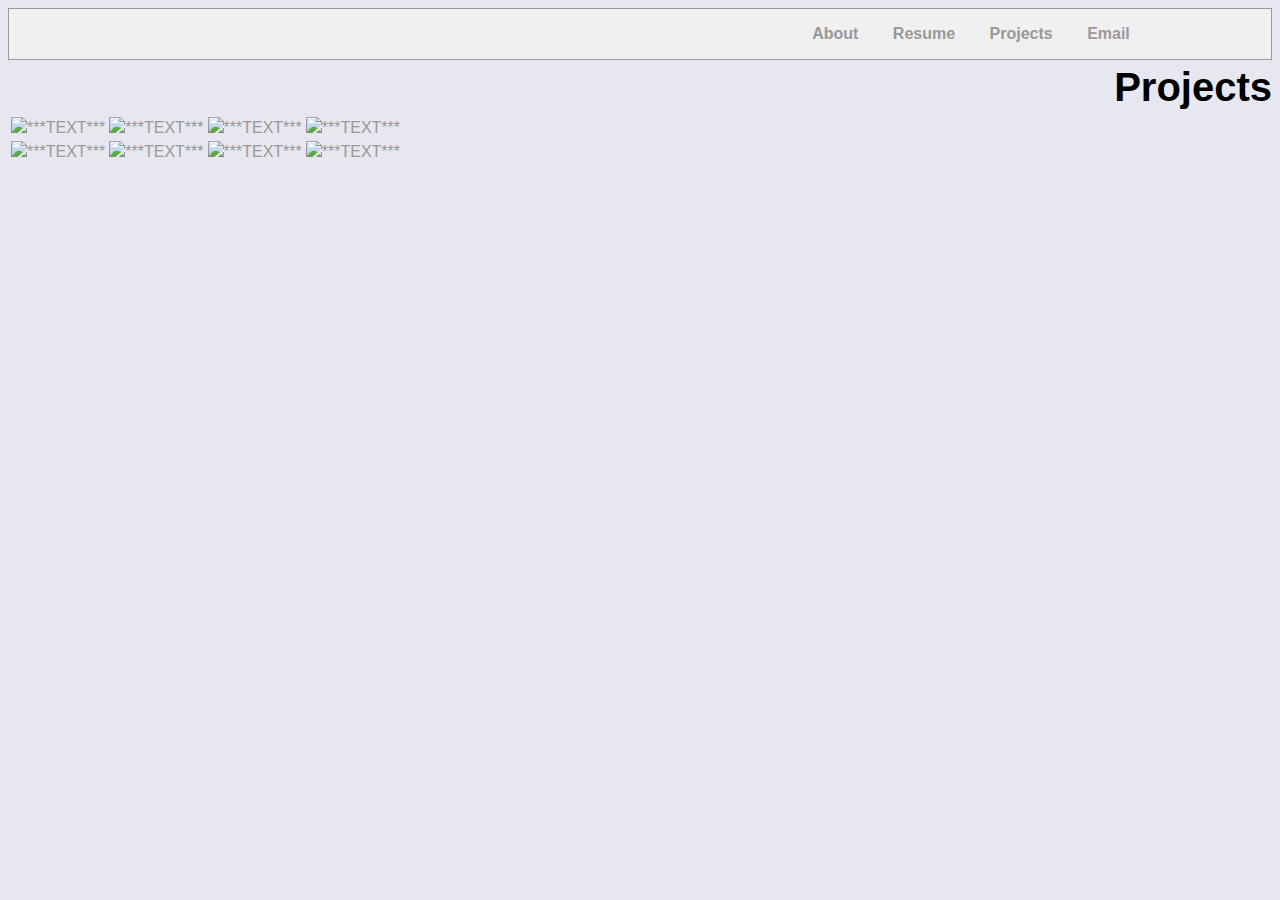
==== portfolio.html @ dd113c78 "Create portfolio.html" ====
<!DOCTYPE html>
<html>

    <head>
        <title>Ray Bjorkman</title>
        <link type="text/css" rel="stylesheet" href="../css/main.css">
    </head>

    <body>
        <div class="framework">
            <nav>
			<ul>
	    		<li><a href="about.html">About</a></li>
	    		<li><a href="resume.html">Resume</a></li>
	    		<li><a href="portfolio.html">Projects</a></li>
	    		<li><a href="mailto:raybjork@gmail.com">Email</a></li>
			</ul>
		</nav>
            <div class="roof">
                <div class="heading">
                    <h1>Projects</h1>
                </div>
            </div>
        </div>
        <div class="content">
            <table>
                <tr>
                    <td align="center" valign="center">
                        <a href="projects/1.html">
                            <img src="../pics/Penguins.jpg">***TEXT***
                        </a>
                    </td>
                    <td align="center" valign="center">
                        <a href="projects/1.html">
                            <img src="../pics/Penguins.jpg">***TEXT***
                        </a>
                    </td>
                    <td align="center" valign="center">
                        <a href="projects/1.html">
                            <img src="../pics/Penguins.jpg">***TEXT***
                        </a>
                    </td>
                    <td align="center" valign="center">
                        <a href="projects/1.html">
                            <img src="../pics/Penguins.jpg">***TEXT***
                        </a>
                    </td>
                </tr>
                <tr>
                    <td align="center" valign="center">
                        <a href="projects/1.html">
                            <img src="../pics/Penguins.jpg">***TEXT***
                        </a>
                    </td>
                    <td align="center" valign="center">
                        <a href="projects/1.html">
                            <img src="../pics/Penguins.jpg">***TEXT***
                        </a>
                    </td>
                    <td align="center" valign="center">
                        <a href="projects/1.html">
                            <img src="../pics/Penguins.jpg">***TEXT***
                        </a>
                    </td>
                    <td align="center" valign="center">
                        <a href="projects/1.html">
                            <img src="../pics/Penguins.jpg">***TEXT***
                        </a>
                    </td>
                </tr>
            </table>
        </div>
    </body>

</html>
---- css/main.css ----
body {
  background-color: #E7E7EF;
  font-family: "Helvetica", "Calibri", "Sans-Serif";
  text-align: right; }
  body nav {
    background: #F0F0F0;
    border: 1px solid #999;
    vertical-align: middle; }
    body nav ul {
      padding: 0px;
      font-weight: bold;
      margin-right: 10%; }
      body nav ul li {
        display: inline;
        margin-right: 15px;
        margin-left: 15px; }
  body .container {
    margin: 60px auto; }
    body .container h1, body .container p {
      margin-right: 10%; }
    body .container .heading {
      border-bottom: 1px solid #999; }
  body h1 {
    font-size: 40px;
    line-height: 0px; }
  body p {
    font-size: 20px; }
  body a {
    text-decoration: none;
    color: #999; }
  body a:hover {
    text-decoration: underline; }
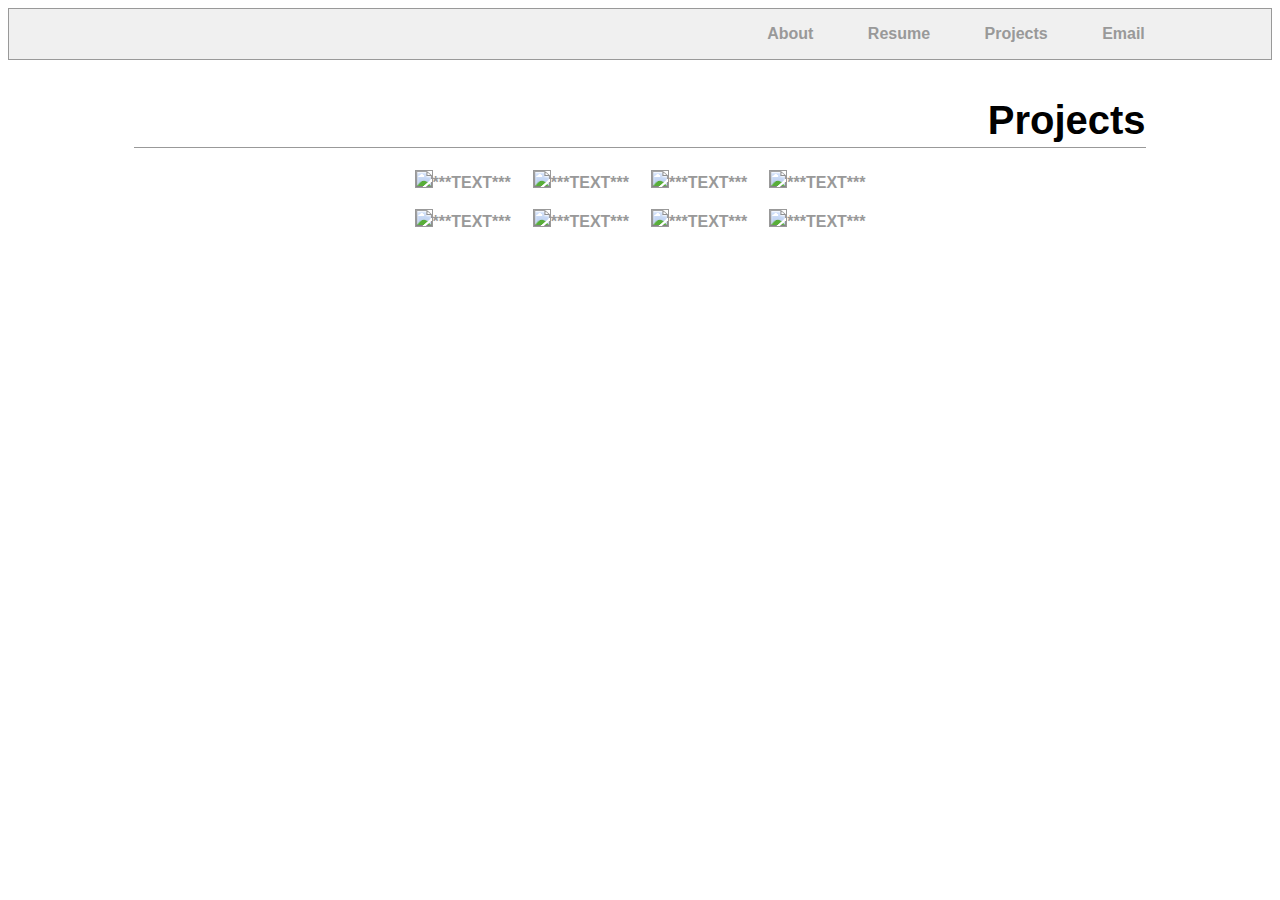
==== commit 59423eb6: "Rename html/portfolio.html to portfolio.html" ====
--- a/portfolio.html
+++ b/portfolio.html
@@ -10,7 +10,7 @@
         <div class="framework">
             <nav>
 			<ul>
-	    		<li><a href="about.html">About</a></li>
+	    		<li><a href="index.html">About</a></li>
 	    		<li><a href="resume.html">Resume</a></li>
 	    		<li><a href="portfolio.html">Projects</a></li>
 	    		<li><a href="mailto:raybjork@gmail.com">Email</a></li>
@@ -27,44 +27,44 @@
                 <tr>
                     <td align="center" valign="center">
                         <a href="projects/1.html">
-                            <img src="../pics/Penguins.jpg">***TEXT***
+                            <img src="https://cloud.githubusercontent.com/assets/15173894/10644374/5a62e04e-77f6-11e5-9141-752e65993f7b.jpg">***TEXT***
                         </a>
                     </td>
                     <td align="center" valign="center">
                         <a href="projects/1.html">
-                            <img src="../pics/Penguins.jpg">***TEXT***
+                            <img src="https://cloud.githubusercontent.com/assets/15173894/10644374/5a62e04e-77f6-11e5-9141-752e65993f7b.jpg">***TEXT***
                         </a>
                     </td>
                     <td align="center" valign="center">
                         <a href="projects/1.html">
-                            <img src="../pics/Penguins.jpg">***TEXT***
+                            <img src="https://cloud.githubusercontent.com/assets/15173894/10644374/5a62e04e-77f6-11e5-9141-752e65993f7b.jpg">***TEXT***
                         </a>
                     </td>
                     <td align="center" valign="center">
                         <a href="projects/1.html">
-                            <img src="../pics/Penguins.jpg">***TEXT***
+                            <img src="https://cloud.githubusercontent.com/assets/15173894/10644374/5a62e04e-77f6-11e5-9141-752e65993f7b.jpg">***TEXT***
                         </a>
                     </td>
                 </tr>
                 <tr>
                     <td align="center" valign="center">
                         <a href="projects/1.html">
-                            <img src="../pics/Penguins.jpg">***TEXT***
+                            <img src="https://cloud.githubusercontent.com/assets/15173894/10644374/5a62e04e-77f6-11e5-9141-752e65993f7b.jpg">***TEXT***
                         </a>
                     </td>
                     <td align="center" valign="center">
                         <a href="projects/1.html">
-                            <img src="../pics/Penguins.jpg">***TEXT***
+                            <img src="https://cloud.githubusercontent.com/assets/15173894/10644374/5a62e04e-77f6-11e5-9141-752e65993f7b.jpg">***TEXT***
                         </a>
                     </td>
                     <td align="center" valign="center">
                         <a href="projects/1.html">
-                            <img src="../pics/Penguins.jpg">***TEXT***
+                            <img src="https://cloud.githubusercontent.com/assets/15173894/10644374/5a62e04e-77f6-11e5-9141-752e65993f7b.jpg">***TEXT***
                         </a>
                     </td>
                     <td align="center" valign="center">
                         <a href="projects/1.html">
-                            <img src="../pics/Penguins.jpg">***TEXT***
+                            <img src="https://cloud.githubusercontent.com/assets/15173894/10644374/5a62e04e-77f6-11e5-9141-752e65993f7b.jpg">***TEXT***
                         </a>
                     </td>
                 </tr>
--- a/css/main.css
+++ b/css/main.css
@@ -1,32 +1,264 @@
 body {
-  background-color: #E7E7EF;
-  font-family: "Helvetica", "Calibri", "Sans-Serif";
-  text-align: right; }
-  body nav {
-    background: #F0F0F0;
-    border: 1px solid #999;
-    vertical-align: middle; }
-    body nav ul {
-      padding: 0px;
-      font-weight: bold;
-      margin-right: 10%; }
-      body nav ul li {
-        display: inline;
-        margin-right: 15px;
-        margin-left: 15px; }
-  body .container {
-    margin: 60px auto; }
-    body .container h1, body .container p {
-      margin-right: 10%; }
-    body .container .heading {
-      border-bottom: 1px solid #999; }
-  body h1 {
-    font-size: 40px;
-    line-height: 0px; }
-  body p {
-    font-size: 20px; }
+  background-color: white;
+  font-family: "Calibri", "Helvetica", "Sans-Serif"; }
+  body .framework {
+    text-align: right; }
+    body .framework nav {
+      background: #F0F0F0;
+      border: 1px solid #999;
+      vertical-align: middle; }
+      body .framework nav ul {
+        padding: 0px;
+        margin-right: 10%; }
+        body .framework nav ul li {
+          display: inline;
+          margin-left: 50px; }
+    body .framework .roof {
+      margin: 60px 10% 20px 10%; }
+      body .framework .roof .heading {
+        border-bottom: 1px solid #999; }
+    body .framework .button {
+      background-color: #F0F0F0;
+      border: 1px solid #999;
+      padding: 15px;
+      width: 100px;
+      float: right;
+      margin: 20px 0px; }
+    body .framework h1 {
+      font-size: 40px;
+      line-height: 0px; }
+    body .framework p {
+      font-size: 20px; }
+  body .content {
+    width: 80%;
+    margin: 0px auto; }
+    body .content .resume {
+      margin: 0px auto;
+      width: 740px;
+      padding-left: 50px;
+      white-space: nowrap;
+      overflow: hidden; }
+    body .content img {
+      max-height: 400px;
+      width: auto;
+      border: 1px solid #999; }
+    body .content table {
+      margin: 0px auto; }
+      body .content table td {
+        padding: 0px 10px 15px 10px; }
+      body .content table img {
+        max-height: 180px;
+        width: auto;
+        border: 1px solid #999; }
   body a {
     text-decoration: none;
+    font-weight: bold;
     color: #999; }
   body a:hover {
     text-decoration: underline; }
+  body .resume {
+    /* Style Definitions */
+    /* Page Definitions */
+    /* List Definitions */ }
+@font-face {
+  body .resume {
+    font-family: Wingdings;
+    panose-1: 5 0 0 0 0 0 0 0 0 0; } }
+@font-face {
+  body .resume {
+    font-family: "Cambria Math";
+    panose-1: 2 4 5 3 5 4 6 3 2 4; } }
+@font-face {
+  body .resume {
+    font-family: Calibri;
+    panose-1: 2 15 5 2 2 2 4 3 2 4; } }
+@font-face {
+  body .resume {
+    font-family: Tahoma;
+    panose-1: 2 11 6 4 3 5 4 4 2 4; } }
+@font-face {
+  body .resume {
+    font-family: "Bookman Old Style";
+    panose-1: 2 5 6 4 5 5 5 2 2 4; } }
+@font-face {
+  body .resume {
+    font-family: Garamond;
+    panose-1: 2 2 4 4 3 3 1 1 8 3; } }
+    body .resume p.MsoNormal, body .resume li.MsoNormal, body .resume div.MsoNormal {
+      margin: 0in;
+      margin-bottom: .0001pt;
+      font-size: 12.0pt;
+      font-family: "Times New Roman","serif"; }
+    body .resume h1 {
+      margin: 0in;
+      margin-bottom: .0001pt;
+      text-align: center;
+      page-break-after: avoid;
+      font-size: 10.0pt;
+      font-family: "Arial","sans-serif";
+      font-weight: bold; }
+    body .resume h2 {
+      margin: 0in;
+      margin-bottom: .0001pt;
+      page-break-after: avoid;
+      font-size: 12.0pt;
+      font-family: "Times New Roman","serif";
+      font-weight: bold; }
+    body .resume h3 {
+      margin: 0in;
+      margin-bottom: .0001pt;
+      text-align: center;
+      page-break-after: avoid;
+      font-size: 12.0pt;
+      font-family: "Times New Roman","serif";
+      font-weight: bold;
+      font-style: italic; }
+    body .resume h4 {
+      margin: 0in;
+      margin-bottom: .0001pt;
+      text-align: center;
+      page-break-after: avoid;
+      font-size: 10.0pt;
+      font-family: "Arial","sans-serif";
+      font-weight: bold;
+      text-decoration: underline; }
+    body .resume p.MsoCommentText, body .resume li.MsoCommentText, body .resume div.MsoCommentText {
+      mso-style-link: "Comment Text Char";
+      margin: 0in;
+      margin-bottom: .0001pt;
+      font-size: 10.0pt;
+      font-family: "Times New Roman","serif"; }
+    body .resume p.MsoHeader, body .resume li.MsoHeader, body .resume div.MsoHeader {
+      mso-style-link: "Header Char";
+      margin: 0in;
+      margin-bottom: .0001pt;
+      font-size: 12.0pt;
+      font-family: "Times New Roman","serif"; }
+    body .resume p.MsoFooter, body .resume li.MsoFooter, body .resume div.MsoFooter {
+      mso-style-link: "Footer Char";
+      margin: 0in;
+      margin-bottom: .0001pt;
+      font-size: 12.0pt;
+      font-family: "Times New Roman","serif"; }
+    body .resume p.MsoTitle, body .resume li.MsoTitle, body .resume div.MsoTitle {
+      margin: 0in;
+      margin-bottom: .0001pt;
+      text-align: center;
+      font-size: 16.0pt;
+      font-family: "Bookman Old Style","serif"; }
+    body .resume p.MsoBodyText, body .resume li.MsoBodyText, body .resume div.MsoBodyText {
+      margin: 0in;
+      margin-bottom: .0001pt;
+      text-align: center;
+      font-size: 11.5pt;
+      font-family: "Times New Roman","serif"; }
+    body .resume p.MsoBodyText2, body .resume li.MsoBodyText2, body .resume div.MsoBodyText2 {
+      margin: 0in;
+      margin-bottom: .0001pt;
+      font-size: 11.5pt;
+      font-family: "Times New Roman","serif"; }
+    body .resume p.MsoBodyText3, body .resume li.MsoBodyText3, body .resume div.MsoBodyText3 {
+      margin-top: 0in;
+      margin-right: -9.0pt;
+      margin-bottom: 0in;
+      margin-left: 0in;
+      margin-bottom: .0001pt;
+      text-align: justify;
+      text-autospace: none;
+      font-size: 11.0pt;
+      font-family: "Times New Roman","serif"; }
+    body .resume a:link, body .resume span.MsoHyperlink {
+      color: blue;
+      text-decoration: underline; }
+    body .resume a:visited, body .resume span.MsoHyperlinkFollowed {
+      color: purple;
+      text-decoration: underline; }
+    body .resume p {
+      margin-right: 0in;
+      margin-left: 0in;
+      font-size: 12.0pt;
+      font-family: "Times New Roman","serif"; }
+    body .resume p.MsoCommentSubject, body .resume li.MsoCommentSubject, body .resume div.MsoCommentSubject {
+      mso-style-link: "Comment Subject Char";
+      margin: 0in;
+      margin-bottom: .0001pt;
+      font-size: 10.0pt;
+      font-family: "Times New Roman","serif";
+      font-weight: bold; }
+    body .resume p.MsoAcetate, body .resume li.MsoAcetate, body .resume div.MsoAcetate {
+      margin: 0in;
+      margin-bottom: .0001pt;
+      font-size: 8.0pt;
+      font-family: "Tahoma","sans-serif"; }
+    body .resume p.CompanyName, body .resume li.CompanyName, body .resume div.CompanyName {
+      mso-style-name: "Company Name";
+      margin-top: 11.0pt;
+      margin-right: 0in;
+      margin-bottom: 0in;
+      margin-left: 0in;
+      margin-bottom: .0001pt;
+      line-height: 11.0pt;
+      font-size: 11.0pt;
+      font-family: "Garamond","serif"; }
+    body .resume p.Achievement, body .resume li.Achievement, body .resume div.Achievement {
+      mso-style-name: Achievement;
+      margin-top: 0in;
+      margin-right: 0in;
+      margin-bottom: 3.0pt;
+      margin-left: .5in;
+      text-align: justify;
+      text-indent: -.25in;
+      line-height: 12.0pt;
+      font-size: 11.0pt;
+      font-family: "Garamond","serif"; }
+    body .resume span.HeaderChar {
+      mso-style-name: "Header Char";
+      mso-style-link: Header; }
+    body .resume span.FooterChar {
+      mso-style-name: "Footer Char";
+      mso-style-link: Footer; }
+    body .resume span.CommentTextChar {
+      mso-style-name: "Comment Text Char";
+      mso-style-link: "Comment Text"; }
+    body .resume span.CommentSubjectChar {
+      mso-style-name: "Comment Subject Char";
+      mso-style-link: "Comment Subject";
+      font-weight: bold; }
+@page WordSection1 {
+  body .resume {
+    size: 8.5in 11.0in;
+    margin: .4in .4in .5in .4in;
+    border: dotted white 1.0pt;
+    padding: 24.0pt 24.0pt 24.0pt 24.0pt; } }
+    body .resume div.WordSection1 {
+      page: WordSection1; }
+@page WordSection2 {
+  body .resume {
+    size: 8.5in 11.0in;
+    margin: .4in .4in .5in .4in;
+    border: dotted white 1.0pt;
+    padding: 24.0pt 24.0pt 24.0pt 24.0pt; } }
+    body .resume div.WordSection2 {
+      page: WordSection2; }
+@page WordSection3 {
+  body .resume {
+    size: 8.5in 11.0in;
+    margin: .4in .4in .5in .4in;
+    border: dotted white 1.0pt;
+    padding: 24.0pt 24.0pt 24.0pt 24.0pt; } }
+    body .resume div.WordSection3 {
+      page: WordSection3; }
+@page WordSection4 {
+  body .resume {
+    size: 8.5in 11.0in;
+    margin: .4in .4in .5in .4in;
+    border: dotted white 1.0pt;
+    padding: 24.0pt 24.0pt 24.0pt 24.0pt; } }
+    body .resume div.WordSection4 {
+      page: WordSection4; }
+    body .resume ol {
+      margin-bottom: 0in; }
+    body .resume ul {
+      margin-bottom: 0in; }
+
+/*# sourceMappingURL=main.css.map */
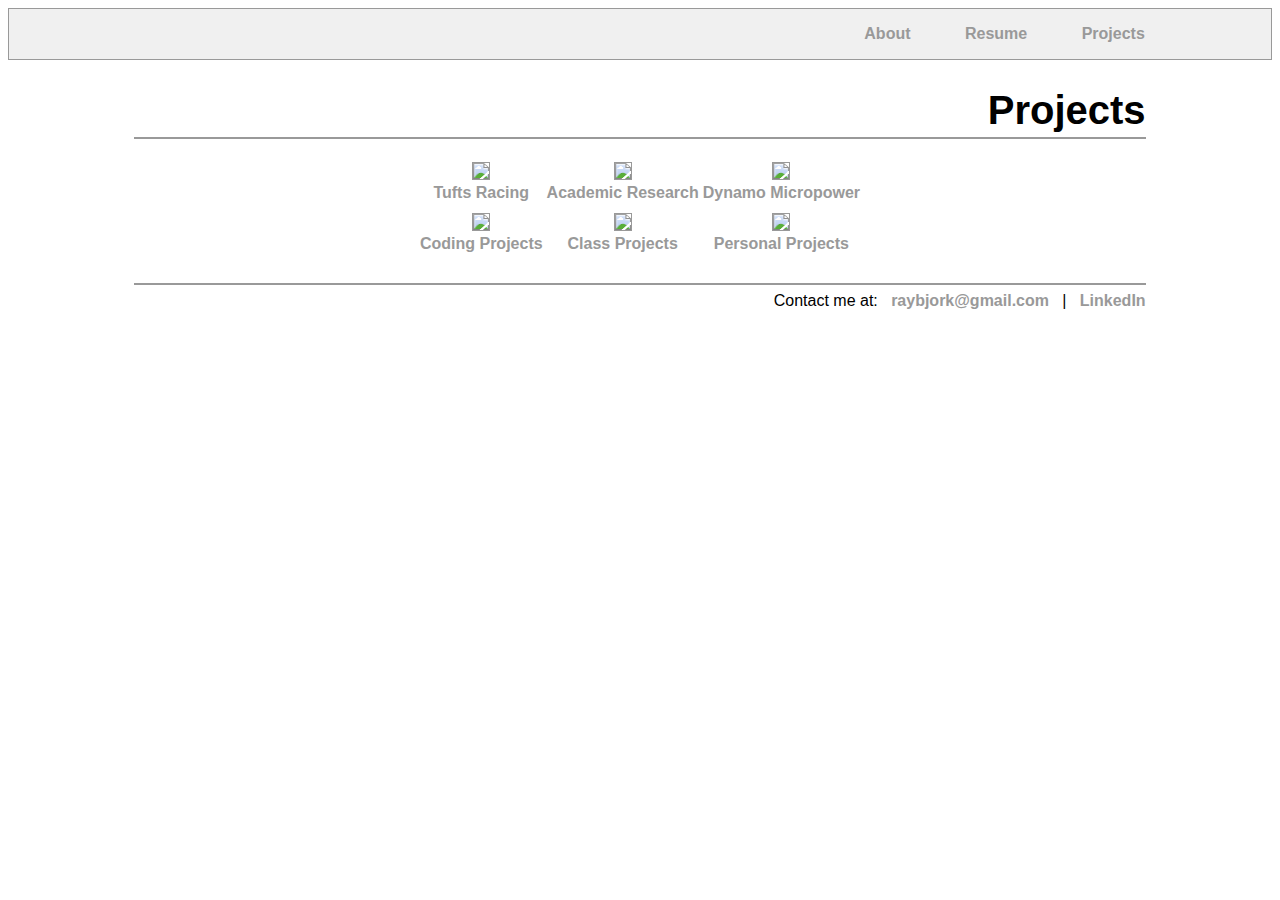
==== commit ddacd2e3: "Update portfolio.html" ====
--- a/portfolio.html
+++ b/portfolio.html
@@ -3,73 +3,74 @@
 
     <head>
         <title>Ray Bjorkman</title>
-        <link type="text/css" rel="stylesheet" href="../css/main.css">
+        <link type="text/css" rel="stylesheet" href="css/main.css">
     </head>
 
     <body>
         <div class="framework">
             <nav>
-			<ul>
-	    		<li><a href="index.html">About</a></li>
-	    		<li><a href="resume.html">Resume</a></li>
-	    		<li><a href="portfolio.html">Projects</a></li>
-	    		<li><a href="mailto:raybjork@gmail.com">Email</a></li>
-			</ul>
-		</nav>
+                <ul>
+                    <li><a href="index.html">About</a></li>
+                    <li><a href="resume.html">Resume</a></li>
+                    <li><a href="portfolio.html">Projects</a></li>
+                </ul>
+            </nav>
             <div class="roof">
-                <div class="heading">
-                    <h1>Projects</h1>
-                </div>
+                <h1>Projects</h1>
             </div>
         </div>
-        <div class="content">
+        <div class="content" style="border:none">
             <table>
                 <tr>
                     <td align="center" valign="center">
-                        <a href="projects/1.html">
-                            <img src="https://cloud.githubusercontent.com/assets/15173894/10644374/5a62e04e-77f6-11e5-9141-752e65993f7b.jpg">***TEXT***
+                        <a href="thr.html">
+                            <img src="https://cloud.githubusercontent.com/assets/15173894/10801344/565a02ba-7d8d-11e5-97ad-3c9e71cadd34.jpg">
+                            <p>Tufts Racing</p>
                         </a>
                     </td>
                     <td align="center" valign="center">
-                        <a href="projects/1.html">
-                            <img src="https://cloud.githubusercontent.com/assets/15173894/10644374/5a62e04e-77f6-11e5-9141-752e65993f7b.jpg">***TEXT***
+                        <a href="thesis.html">
+                            <img src="https://cloud.githubusercontent.com/assets/15173894/10796235/b51cdb3e-7d73-11e5-9e93-60dc414f98ce.png">
+                            <p>Academic Research</p>
                         </a>
                     </td>
                     <td align="center" valign="center">
-                        <a href="projects/1.html">
-                            <img src="https://cloud.githubusercontent.com/assets/15173894/10644374/5a62e04e-77f6-11e5-9141-752e65993f7b.jpg">***TEXT***
-                        </a>
-                    </td>
-                    <td align="center" valign="center">
-                        <a href="projects/1.html">
-                            <img src="https://cloud.githubusercontent.com/assets/15173894/10644374/5a62e04e-77f6-11e5-9141-752e65993f7b.jpg">***TEXT***
+                        <a href="construction.html">
+                            <img src="https://cloud.githubusercontent.com/assets/15173894/10644374/5a62e04e-77f6-11e5-9141-752e65993f7b.jpg">
+                            <p>Dynamo Micropower</p>
                         </a>
                     </td>
                 </tr>
                 <tr>
                     <td align="center" valign="center">
-                        <a href="projects/1.html">
-                            <img src="https://cloud.githubusercontent.com/assets/15173894/10644374/5a62e04e-77f6-11e5-9141-752e65993f7b.jpg">***TEXT***
+                        <a href="construction.html">
+                            <img src="https://cloud.githubusercontent.com/assets/15173894/10644374/5a62e04e-77f6-11e5-9141-752e65993f7b.jpg">
+                            <p>Coding Projects</p>
                         </a>
                     </td>
                     <td align="center" valign="center">
-                        <a href="projects/1.html">
-                            <img src="https://cloud.githubusercontent.com/assets/15173894/10644374/5a62e04e-77f6-11e5-9141-752e65993f7b.jpg">***TEXT***
+                        <a href="construction.html">
+                            <img src="https://cloud.githubusercontent.com/assets/15173894/10644374/5a62e04e-77f6-11e5-9141-752e65993f7b.jpg">
+                            <p>Class Projects</p>
                         </a>
                     </td>
                     <td align="center" valign="center">
-                        <a href="projects/1.html">
-                            <img src="https://cloud.githubusercontent.com/assets/15173894/10644374/5a62e04e-77f6-11e5-9141-752e65993f7b.jpg">***TEXT***
-                        </a>
-                    </td>
-                    <td align="center" valign="center">
-                        <a href="projects/1.html">
-                            <img src="https://cloud.githubusercontent.com/assets/15173894/10644374/5a62e04e-77f6-11e5-9141-752e65993f7b.jpg">***TEXT***
+                        <a href="construction.html">
+                            <img src="https://cloud.githubusercontent.com/assets/15173894/10644374/5a62e04e-77f6-11e5-9141-752e65993f7b.jpg">
+                            <p>Personal Projects</p>
                         </a>
                     </td>
                 </tr>
             </table>
         </div>
+        <div class="framework">
+            <div class="cellar">
+                <p>Contact me at:&nbsp;&nbsp;
+                    <a href="mailto:raybjork@gmail.com">raybjork@gmail.com</a> &nbsp;&nbsp;|&nbsp;&nbsp;
+                    <a href="https://www.linkedin.com/profile/view?id=AAIAABH3cIwBTxCDipZM4w_hVk0KPT-PNI5r1ig&trk=nav_responsive_tab_profile">LinkedIn</a>
+                </p>
+            </div>
+        </div>
     </body>
 
 </html>
--- a/css/main.css
+++ b/css/main.css
@@ -14,42 +14,61 @@
           display: inline;
           margin-left: 50px; }
     body .framework .roof {
-      margin: 60px 10% 20px 10%; }
-      body .framework .roof .heading {
-        border-bottom: 1px solid #999; }
-    body .framework .button {
-      background-color: #F0F0F0;
-      border: 1px solid #999;
-      padding: 15px;
-      width: 100px;
-      float: right;
-      margin: 20px 0px; }
+      margin: 50px 10% 20px 10%;
+      border-bottom: 2px solid #999; }
+    body .framework .cellar {
+      border-top: 2px solid #999;
+      margin: 0px 10%; }
+      body .framework .cellar p {
+        margin: 7px 0px 0px 0px; }
     body .framework h1 {
       font-size: 40px;
       line-height: 0px; }
-    body .framework p {
-      font-size: 20px; }
+  body .button {
+    background-color: #F0F0F0;
+    border: 1px solid #999;
+    padding: 15px;
+    float: right; }
   body .content {
+    display: block;
     width: 80%;
-    margin: 0px auto; }
+    margin: 20px auto;
+    border-bottom: 1px dotted #999; }
     body .content .resume {
       margin: 0px auto;
       width: 740px;
       padding-left: 50px;
       white-space: nowrap;
       overflow: hidden; }
+    body .content .sidebar {
+      margin: 0px 15px;
+      float: left; }
+      body .content .sidebar p {
+        margin: 0px 0px 15px 0px;
+        display: table-caption;
+        caption-side: bottom; }
+    body .content .image {
+      display: table; }
+    body .content .plusminus {
+      margin-right: 15px;
+      float: left;
+      border: none;
+      height: 20px; }
     body .content img {
-      max-height: 400px;
       width: auto;
       border: 1px solid #999; }
+    body .content ul {
+      width: 60%;
+      display: table; }
     body .content table {
       margin: 0px auto; }
+      body .content table img {
+        margin: 0px 10px;
+        height: 175px; }
       body .content table td {
-        padding: 0px 10px 15px 10px; }
-      body .content table img {
-        max-height: 180px;
-        width: auto;
-        border: 1px solid #999; }
+        padding-bottom: 8px; }
+      body .content table p {
+        margin: 0px; }
   body a {
     text-decoration: none;
     font-weight: bold;
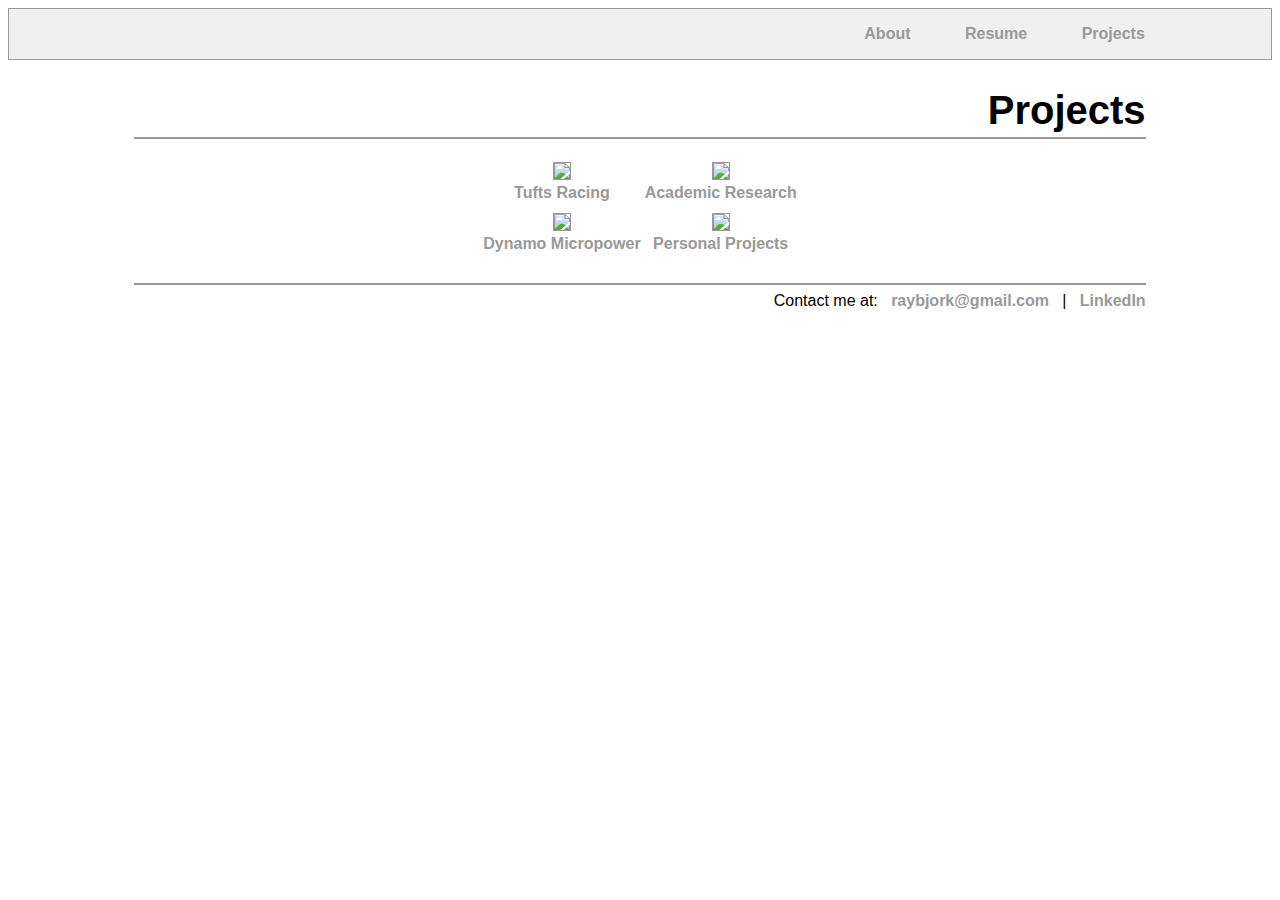
==== commit bcfd7d30: "Update portfolio.html" ====
--- a/portfolio.html
+++ b/portfolio.html
@@ -34,14 +34,15 @@
                             <p>Academic Research</p>
                         </a>
                     </td>
+                </tr>
+                <tr>
                     <td align="center" valign="center">
                         <a href="construction.html">
-                            <img src="https://cloud.githubusercontent.com/assets/15173894/10644374/5a62e04e-77f6-11e5-9141-752e65993f7b.jpg">
+                            <img src="http://dynamo-micropower.com/dev1/wp-content/uploads/2015/10/PC_render_no_shadows-1024x576.png">
                             <p>Dynamo Micropower</p>
                         </a>
                     </td>
-                </tr>
-                <tr>
+                    <!-- Include this later when you have more time
                     <td align="center" valign="center">
                         <a href="construction.html">
                             <img src="https://cloud.githubusercontent.com/assets/15173894/10644374/5a62e04e-77f6-11e5-9141-752e65993f7b.jpg">
@@ -54,9 +55,10 @@
                             <p>Class Projects</p>
                         </a>
                     </td>
+                    -->
                     <td align="center" valign="center">
                         <a href="construction.html">
-                            <img src="https://cloud.githubusercontent.com/assets/15173894/10644374/5a62e04e-77f6-11e5-9141-752e65993f7b.jpg">
+                            <img src="https://cloud.githubusercontent.com/assets/15173894/10855984/04d61674-7f1b-11e5-8372-4366ee89d499.jpg">
                             <p>Personal Projects</p>
                         </a>
                     </td>
